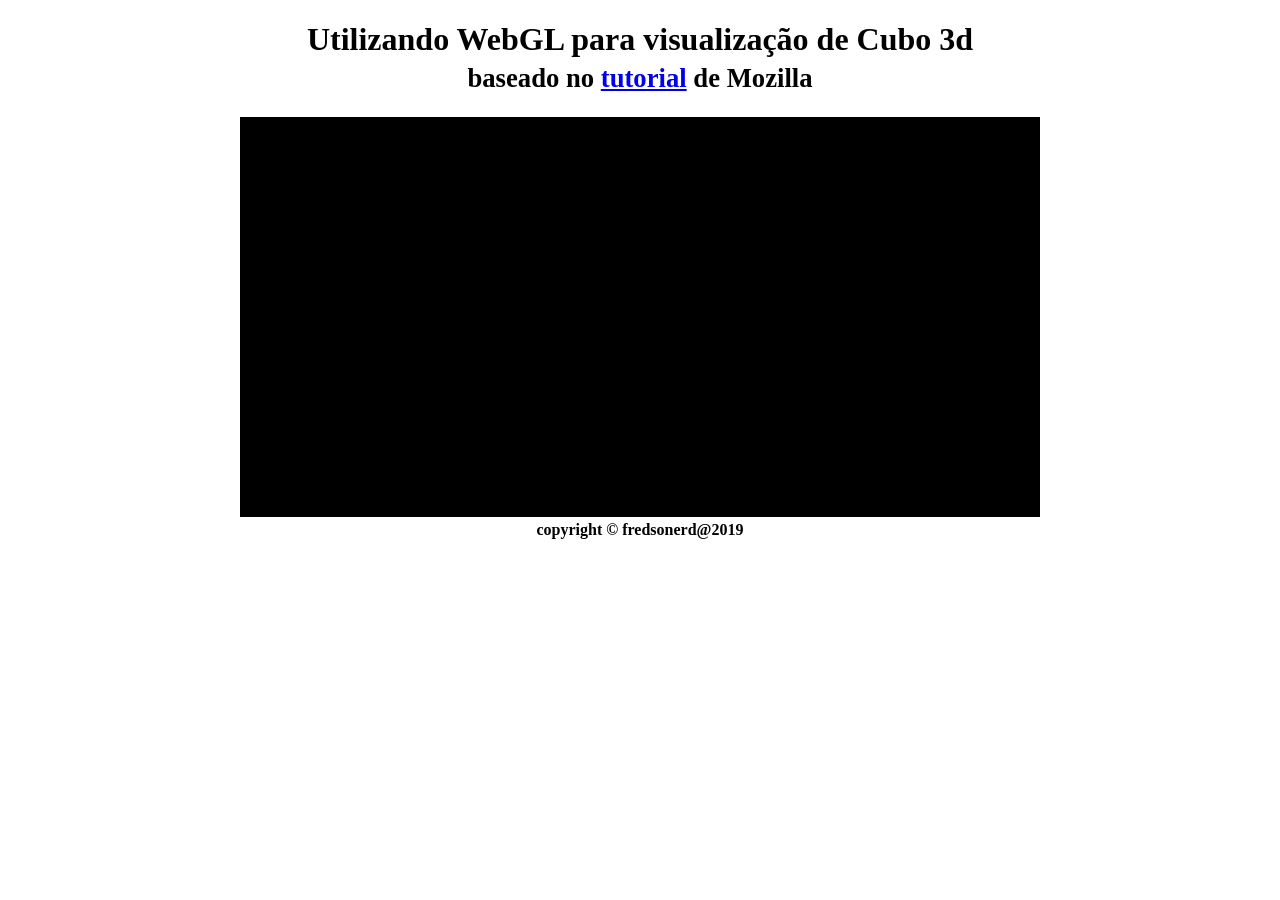
==== move_the_cube/index.html @ 92fc58d7 "criando projeto mode_the_cube" ====
<!doctype html>
<html>
<head>
  <meta charset="utf-8">
  <link rel="stylesheet" type="text/css" href="style.css" />
</head>
<body onload="main()">
  <center>
    <h1>Utilizando WebGL para visualização de Cubo 3d<br/>
      <small>baseado no <a href = "https://developer.mozilla.org/en-US/docs/Web/API/WebGL_API/Tutorial/Getting_started_with_WebGL">tutorial</a> de Mozilla</small>
    </h1>
  </center>
    <!-- painel onde ficam os relatórios -->
  <center>
    <canvas id="panel"></canvas>
  </center>

  <footer><center><strong>copyright © fredsonerd@2019</strong></center></footer>
  <script src="https://mdn.github.io/webgl-examples/tutorial/gl-matrix.js"></script>
  <script type="text/javascript" src = "webgl_5.js"></script>
</body>
</html>
---- move_the_cube/style.css ----
#panel{
  width: 800px;
  height: 400px;
}
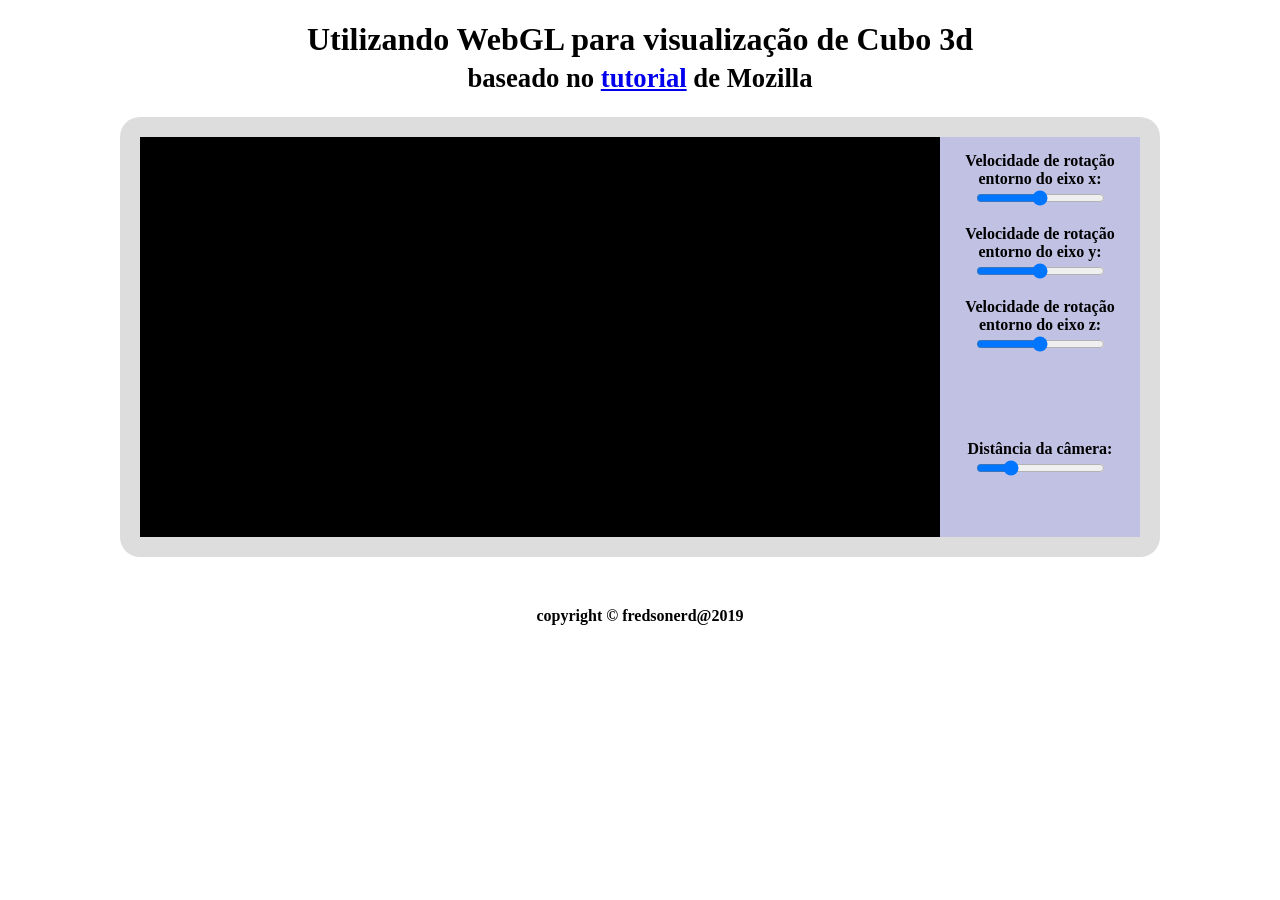
==== commit 55a60acc: "adicionando iteratividade" ====
--- a/move_the_cube/index.html
+++ b/move_the_cube/index.html
@@ -10,9 +10,35 @@
       <small>baseado no <a href = "https://developer.mozilla.org/en-US/docs/Web/API/WebGL_API/Tutorial/Getting_started_with_WebGL">tutorial</a> de Mozilla</small>
     </h1>
   </center>
-    <!-- painel onde ficam os relatórios -->
+  <!-- painel onde ficam os relatórios -->
   <center>
-    <canvas id="panel"></canvas>
+    <div id = "all">
+      <canvas id="panel"></canvas>
+      <div id="control">
+        <!-- Velocidade de rotação entorno do eixo x: -->
+        <div class="input">
+          <strong>Velocidade de rotação entorno do eixo x:</strong><br/>
+          <input oninput="xspeed(this)" type="range" min="-10" max="10" value="0"/>
+        </div>
+        <!-- Velocidade de rotação entorno do eixo x: -->
+        <div class="input">
+          <strong>Velocidade de rotação entorno do eixo y:</strong><br/>
+          <input oninput="yspeed(this)" type="range" min="-10" max="10" value="0"/>
+        </div>
+        <!-- Velocidade de rotação entorno do eixo x: -->
+        <div class="input">
+          <strong>Velocidade de rotação entorno do eixo z:</strong><br/>
+          <input oninput="zspeed(this)" type="range" min="-10" max="10" value="0"/>
+        </div>
+
+        <br/><br/><br/>
+        <!-- distancia da câmera ao bloco -->
+        <div class="input">
+          <strong>Distância da câmera:</strong><br/>
+          <input oninput="distance(this)" type="range" min="1" max="30" value="8"/>
+        </div>
+      </div>
+    </div>
   </center>
 
   <footer><center><strong>copyright © fredsonerd@2019</strong></center></footer>
--- a/move_the_cube/style.css
+++ b/move_the_cube/style.css
@@ -1,4 +1,25 @@
+#all{
+  width: 1000px;
+  height: 400px;
+
+  padding: 20px;
+  background-color: #dddddd;
+  border-radius: 20px;
+}
 #panel{
   width: 800px;
   height: 400px;
+  float: left;
 }
+#control{
+  width: 200px;
+  height: 400px;
+  float: left;
+  background-color: #5555ff33;
+}
+.input{
+  margin:15px 0px;
+}
+footer{
+  padding: 50px 0px;
+}
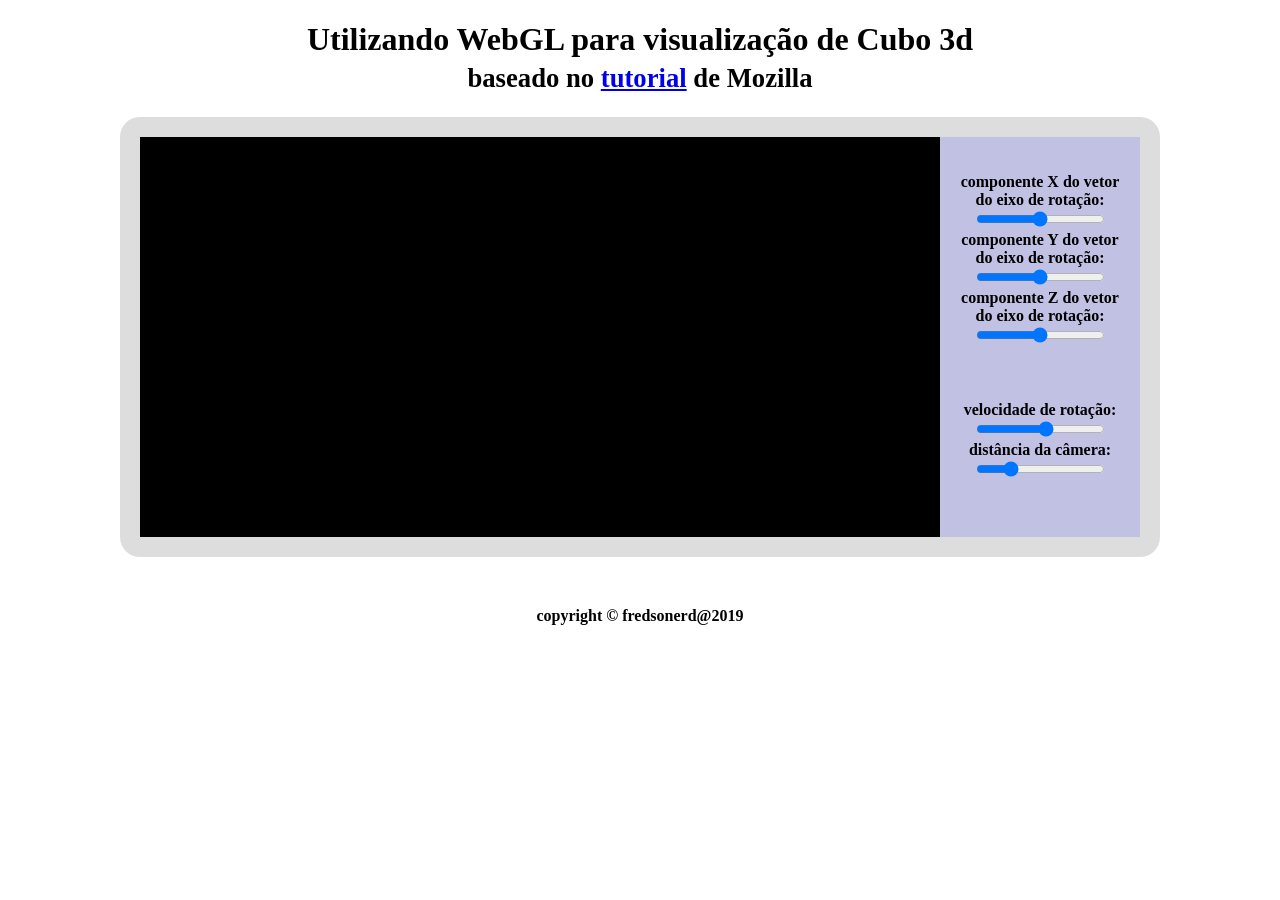
==== commit 99634eb7: "resovendo problema de comutatividade" ====
--- a/move_the_cube/index.html
+++ b/move_the_cube/index.html
@@ -15,26 +15,33 @@
     <div id = "all">
       <canvas id="panel"></canvas>
       <div id="control">
-        <!-- Velocidade de rotação entorno do eixo x: -->
+        <br/><br/>
+        <!-- componente x do eixo de rotação: -->
         <div class="input">
-          <strong>Velocidade de rotação entorno do eixo x:</strong><br/>
+          <strong>componente X do vetor do eixo de rotação:</strong><br/>
           <input oninput="xspeed(this)" type="range" min="-10" max="10" value="0"/>
         </div>
-        <!-- Velocidade de rotação entorno do eixo x: -->
+        <!-- componente y do eixo de rotação: -->
         <div class="input">
-          <strong>Velocidade de rotação entorno do eixo y:</strong><br/>
+          <strong>componente Y do vetor do eixo de rotação:</strong><br/>
           <input oninput="yspeed(this)" type="range" min="-10" max="10" value="0"/>
         </div>
-        <!-- Velocidade de rotação entorno do eixo x: -->
+        <!-- componente z do eixo de rotação: -->
         <div class="input">
-          <strong>Velocidade de rotação entorno do eixo z:</strong><br/>
+          <strong>componente Z do vetor do eixo de rotação:</strong><br/>
           <input oninput="zspeed(this)" type="range" min="-10" max="10" value="0"/>
         </div>
 
         <br/><br/><br/>
+        <!-- velocidade de rotação do bloco -->
+        <div class="input">
+          <strong>velocidade de rotação:</strong><br/>
+          <input oninput="rotate(this)" type="range" min="-0.1" max="0.1" step="0.001" value="0.01"/>
+        </div>
+
         <!-- distancia da câmera ao bloco -->
         <div class="input">
-          <strong>Distância da câmera:</strong><br/>
+          <strong>distância da câmera:</strong><br/>
           <input oninput="distance(this)" type="range" min="1" max="30" value="8"/>
         </div>
       </div>
--- a/move_the_cube/style.css
+++ b/move_the_cube/style.css
@@ -18,7 +18,7 @@
   background-color: #5555ff33;
 }
 .input{
-  margin:15px 0px;
+  width: 170px;
 }
 footer{
   padding: 50px 0px;
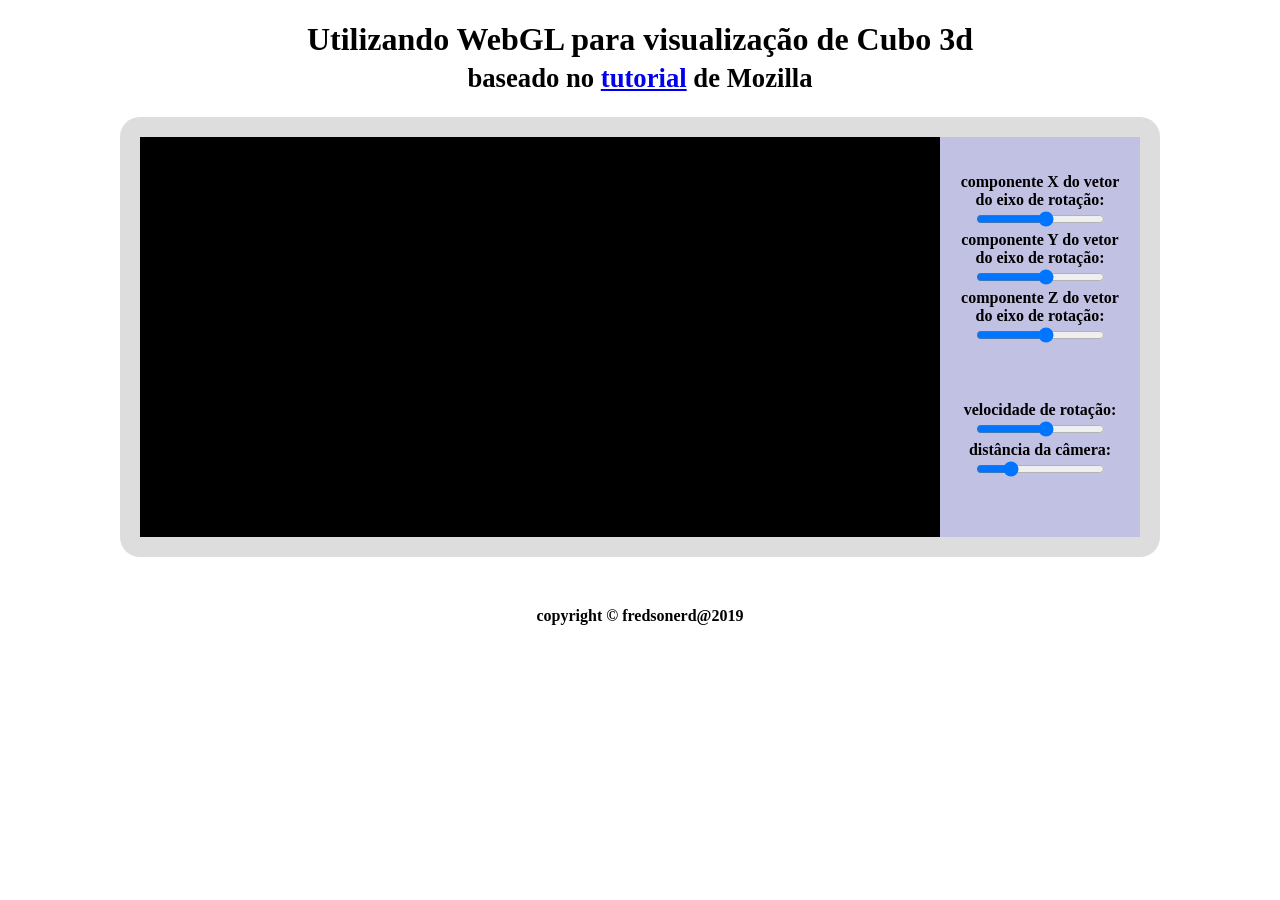
==== commit 59c9eea7: "interacao intuitiva" ====
--- a/move_the_cube/index.html
+++ b/move_the_cube/index.html
@@ -19,17 +19,17 @@
         <!-- componente x do eixo de rotação: -->
         <div class="input">
           <strong>componente X do vetor do eixo de rotação:</strong><br/>
-          <input oninput="xspeed(this)" type="range" min="-10" max="10" value="0"/>
+          <input oninput="xspeed(this)" type="range" min="-10" max="10" value="1"/>
         </div>
         <!-- componente y do eixo de rotação: -->
         <div class="input">
           <strong>componente Y do vetor do eixo de rotação:</strong><br/>
-          <input oninput="yspeed(this)" type="range" min="-10" max="10" value="0"/>
+          <input oninput="yspeed(this)" type="range" min="-10" max="10" value="1"/>
         </div>
         <!-- componente z do eixo de rotação: -->
         <div class="input">
           <strong>componente Z do vetor do eixo de rotação:</strong><br/>
-          <input oninput="zspeed(this)" type="range" min="-10" max="10" value="0"/>
+          <input oninput="zspeed(this)" type="range" min="-10" max="10" value="1"/>
         </div>
 
         <br/><br/><br/>
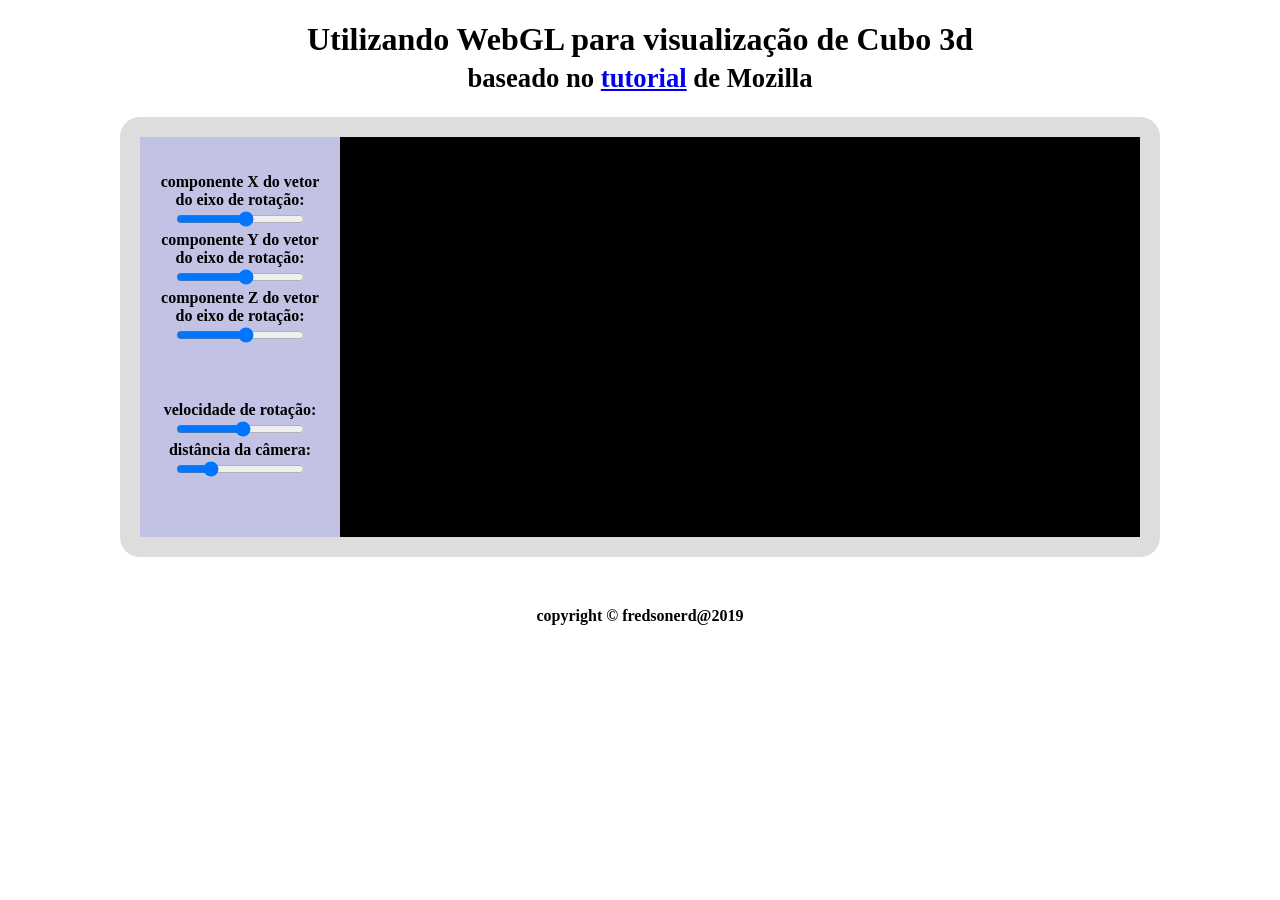
==== commit 6d751af8: "resolvendo problema de pixelado" ====
--- a/move_the_cube/index.html
+++ b/move_the_cube/index.html
@@ -13,7 +13,7 @@
   <!-- painel onde ficam os relatórios -->
   <center>
     <div id = "all">
-      <canvas id="panel"></canvas>
+      <canvas id="panel" width="800" height="400"></canvas>
       <div id="control">
         <br/><br/>
         <!-- componente x do eixo de rotação: -->
@@ -36,7 +36,7 @@
         <!-- velocidade de rotação do bloco -->
         <div class="input">
           <strong>velocidade de rotação:</strong><br/>
-          <input oninput="rotate(this)" type="range" min="-0.1" max="0.1" step="0.001" value="0.01"/>
+          <input oninput="rotate(this)" type="range" min="-0.2" max="0.2" step="0.001" value="0.01"/>
         </div>
 
         <!-- distancia da câmera ao bloco -->
--- a/move_the_cube/style.css
+++ b/move_the_cube/style.css
@@ -9,7 +9,6 @@
 #panel{
   width: 800px;
   height: 400px;
-  float: left;
 }
 #control{
   width: 200px;
